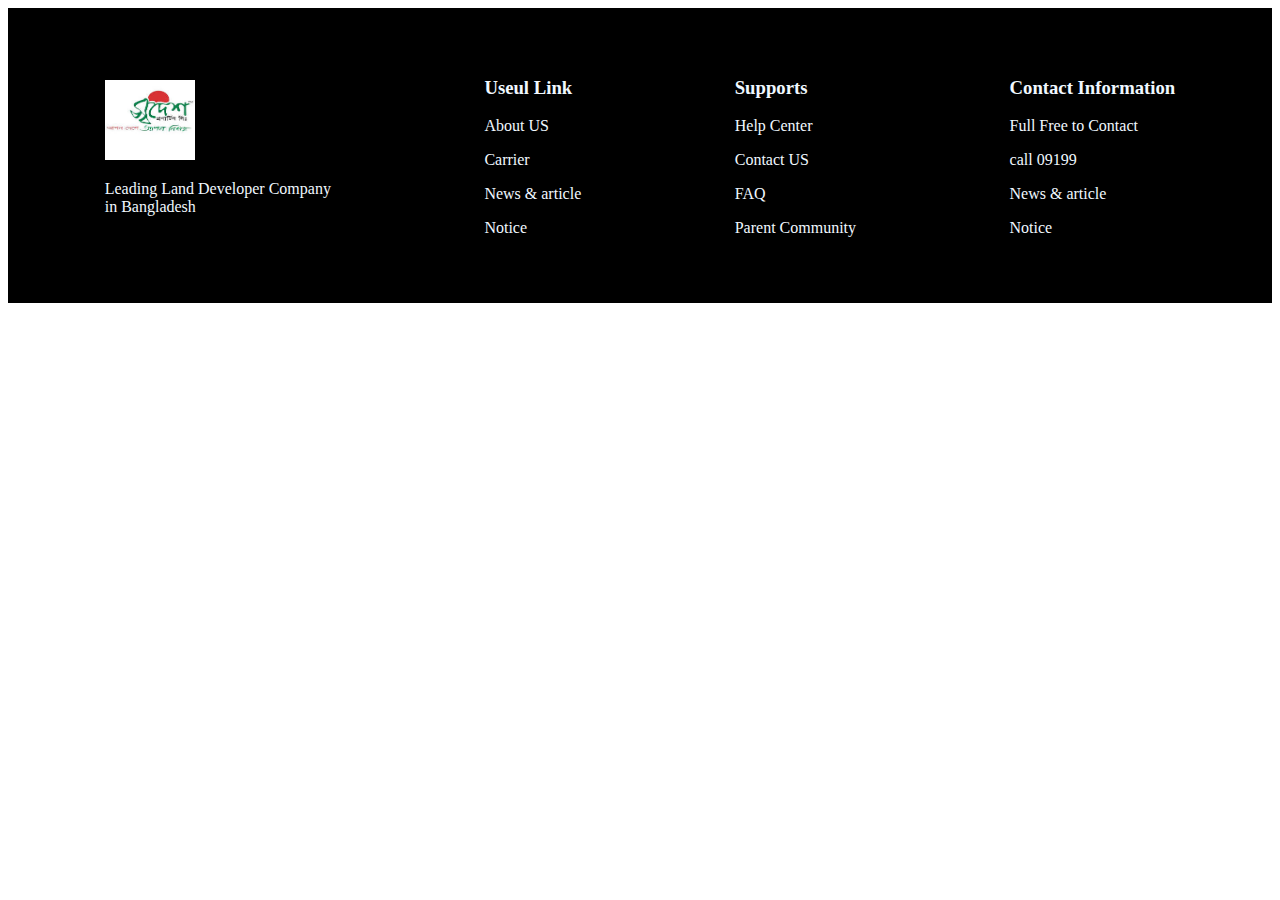
==== footer.html @ 1b88ccec "2nd commit" ====
<!DOCTYPE html>
<html lang="en">
<head>
    <meta charset="UTF-8">
    <meta name="viewport" content="width=device-width, initial-scale=1.0">
    <title>Footer Design</title>
    <link rel="stylesheet" href="footer.css">
</head>
<body>
    <section style="align-items: center;">
        <div  class="footer-contaniner">

            <div class="logo-cont mar">
                <img src="/image/swadesh.jpg" alt="">
                <p class="text-left">Leading Land Developer Company
                     <br>in Bangladesh</p>
            </div>
            <div class="mar">
                <h3>Useul Link</h3>
                <p>About US</p>
                <p>Carrier</p>
                <P>News & article </P>
                <p>Notice</p>
            </div>
            <div class="mar">
                <h3>Supports</h3>
                <p>Help Center</p>
                <p>Contact US</p>
                <P>FAQ </P>
                <p>Parent Community</p>
            </div>
            <div class="mar">
                <h3>Contact Information</h3>
                <p>Full Free to Contact</p>
                <p>call 09199</p>
                <P>News & article </P>
                <p>Notice</p>
            </div>
            
        </div>


    </section>
</html>
---- footer.css ----
img{
    width: 90px;
    height: 80px;
}
.text-left{

}

.footer-contaniner{
    display: flex;
    background-color: black;
    color: aliceblue;
    padding: 20px;
    justify-content: space-around;
    align-items: center;
      
  
    
    
    
}
.mar{
    margin: 30px;
    
}
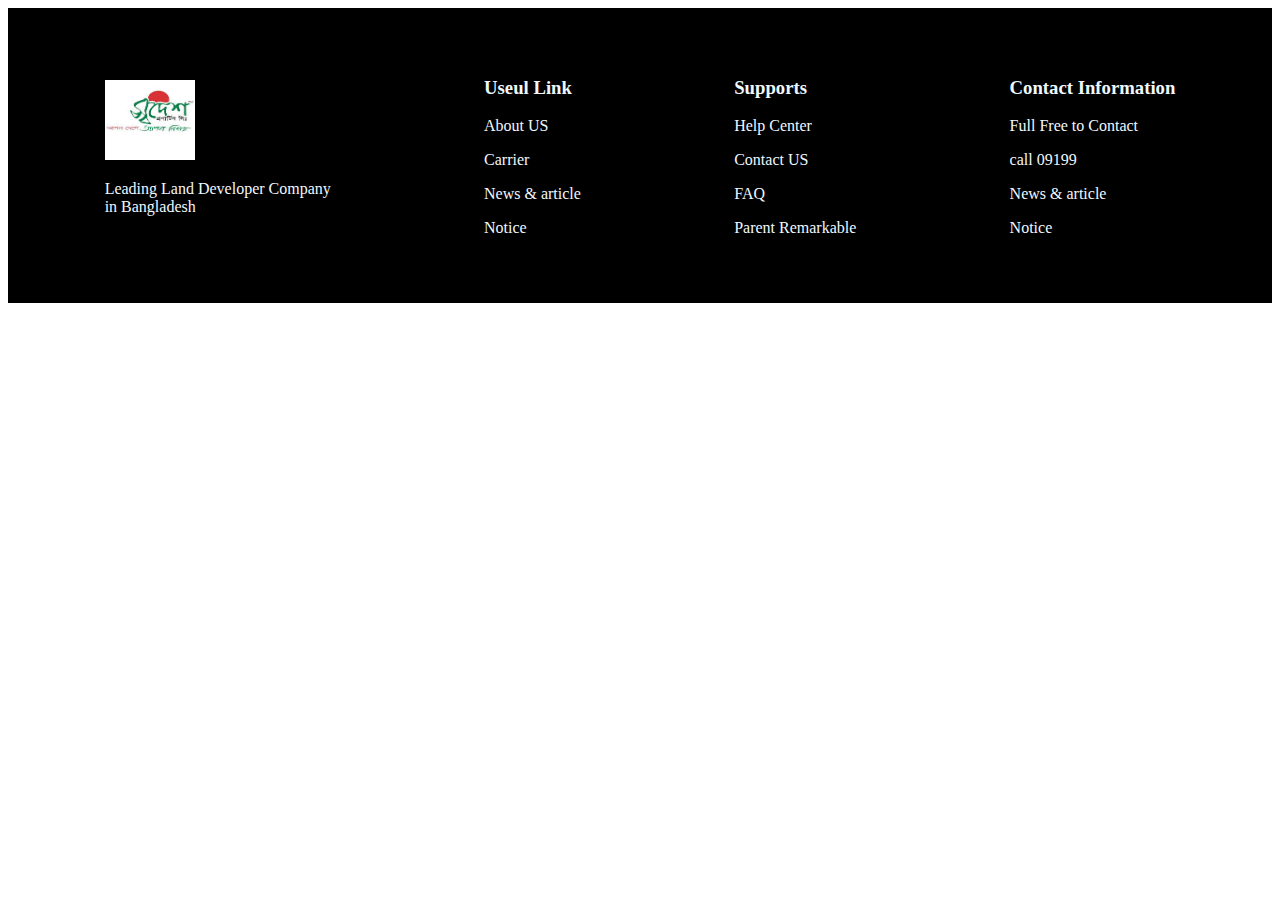
==== commit 61ec6111: "3rd  commit" ====
--- a/footer.html
+++ b/footer.html
@@ -27,7 +27,7 @@
                 <p>Help Center</p>
                 <p>Contact US</p>
                 <P>FAQ </P>
-                <p>Parent Community</p>
+                <p>Parent Remarkable</p>
             </div>
             <div class="mar">
                 <h3>Contact Information</h3>
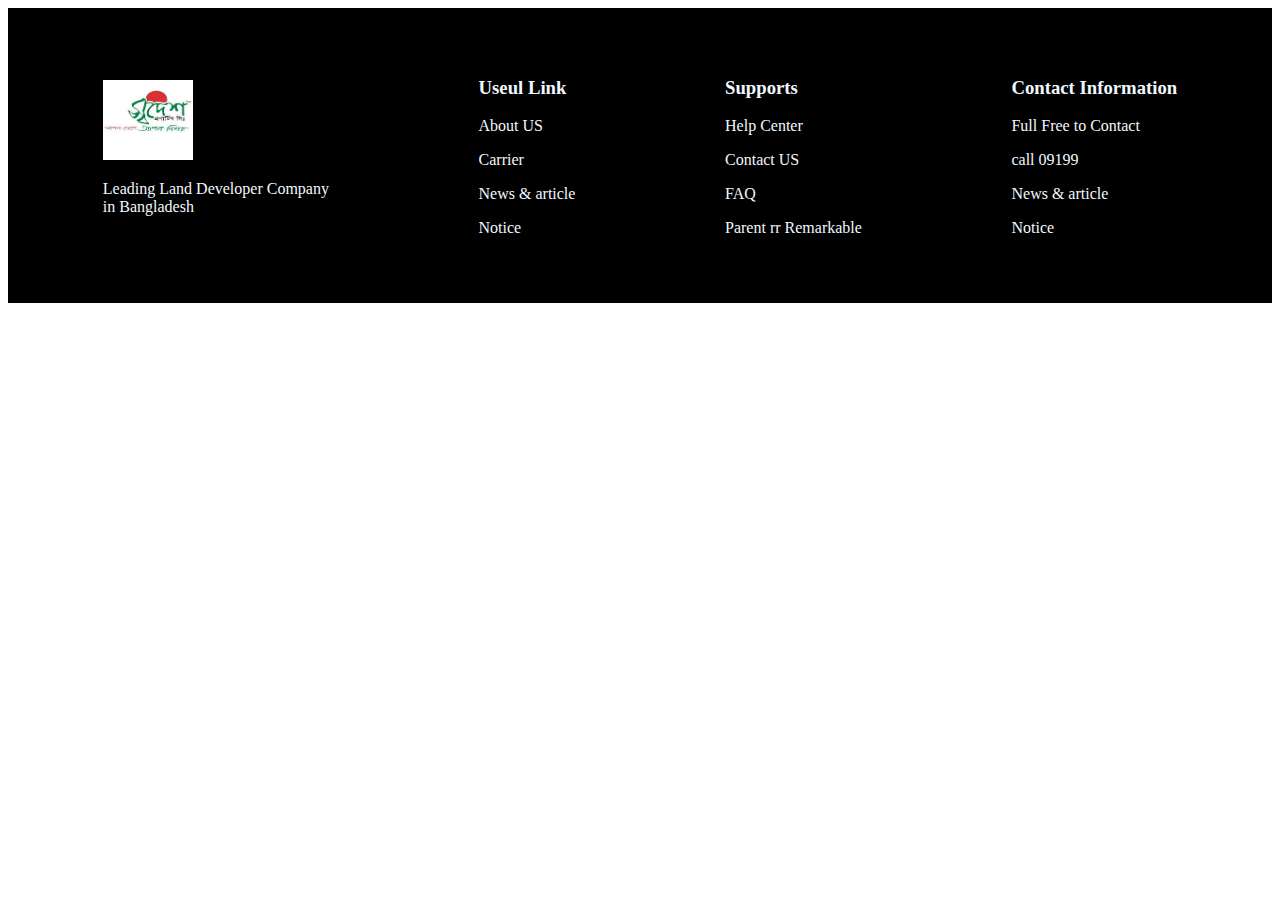
==== commit 1041920c: "4th Uodate" ====
--- a/footer.html
+++ b/footer.html
@@ -27,7 +27,7 @@
                 <p>Help Center</p>
                 <p>Contact US</p>
                 <P>FAQ </P>
-                <p>Parent Remarkable</p>
+                <p>Parent rr Remarkable</p>
             </div>
             <div class="mar">
                 <h3>Contact Information</h3>
